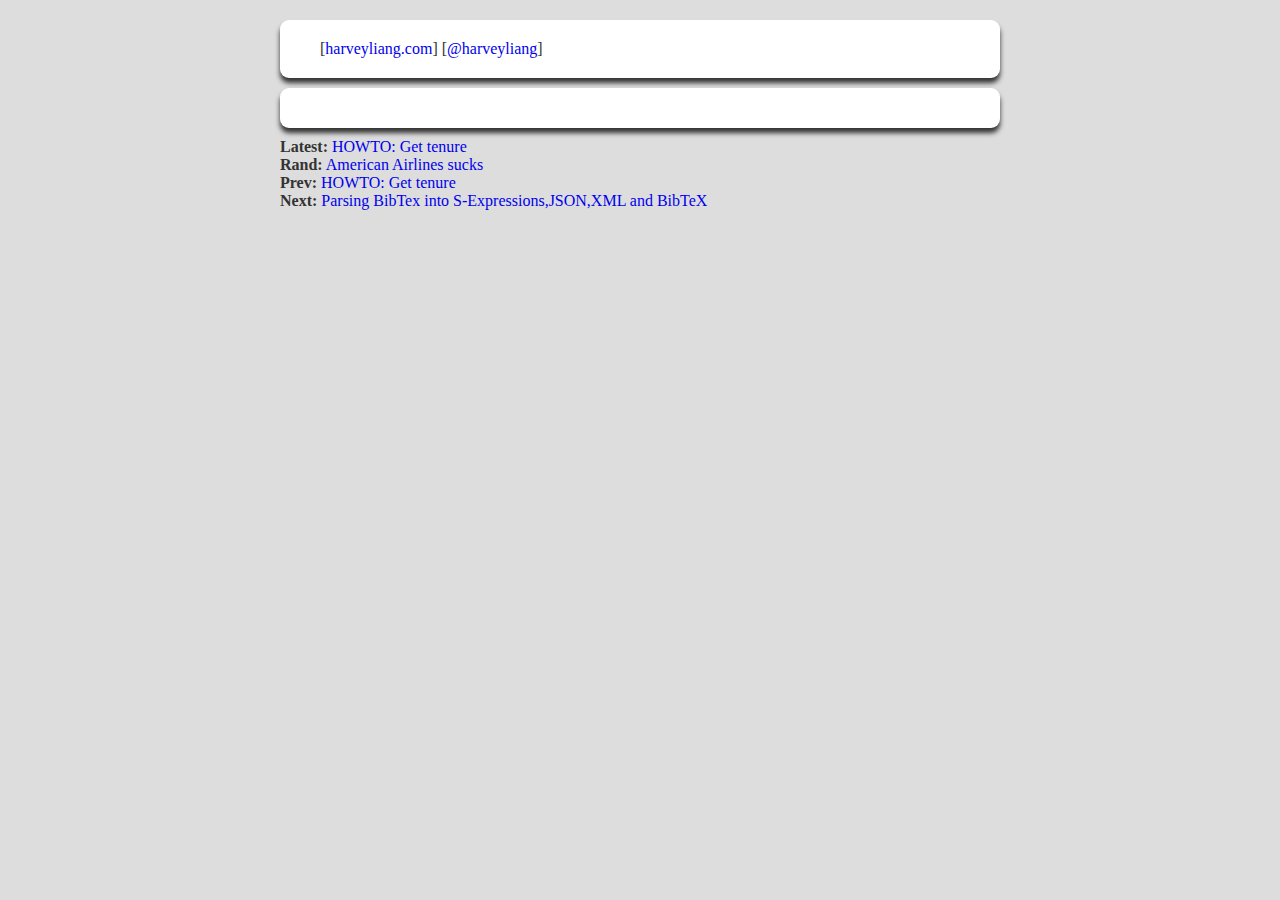
==== post.html @ f7ba5716 "initialize theme" ====
<!DOCTYPE html>

<html>
    <head>
        <meta charset="utf-8">
        <link rel="stylesheet" href="style.css">
    </head>

    <body>
        <div class="container">
            <div id="header" class="module">
                <div class="header-links">
                    [<a href="#">harveyliang.com</a>]
                    [<a href="#">@harveyliang</a>]
                </div>
            </div>

            <div id="content" class="module">
                <div id="article">
                </div>
            </div>

            <div class="article-links">
                <p><b>Latest:</b> <a href="#">HOWTO: Get tenure</a></p>
                <p><b>Rand:</b> <a href="#">American Airlines sucks</a></p>
                <p><b>Prev:</b> <a href="#">HOWTO: Get tenure</a></p>
                <p><b>Next:</b> <a href="#">Parsing BibTex into S-Expressions,JSON,XML and BibTeX</a></p>
            </div>
        </div>
    </body>
</html>
---- style.css ----
/******** Layout **********/

body,
div {
    margin: 0;
    padding: 0;
}

body {
	background: #dddddd;
	color: #333333;
}

.container {
	margin: auto;
	padding: 20px 0;
	width: 720px;
}

.module {
	width: 640px;
	background: #ffffff;
	margin: 0 auto 10px;
	padding: 20px 40px;
	border-radius: 9px;
	box-shadow: 0 5px 5px #333333;
}

.article-links p {
	margin: 0;
	padding: 0;
}

/******** Typograph *******/

a {
	text-decoration: none;
}

img {
	border: 0;
	text-align: center;
}
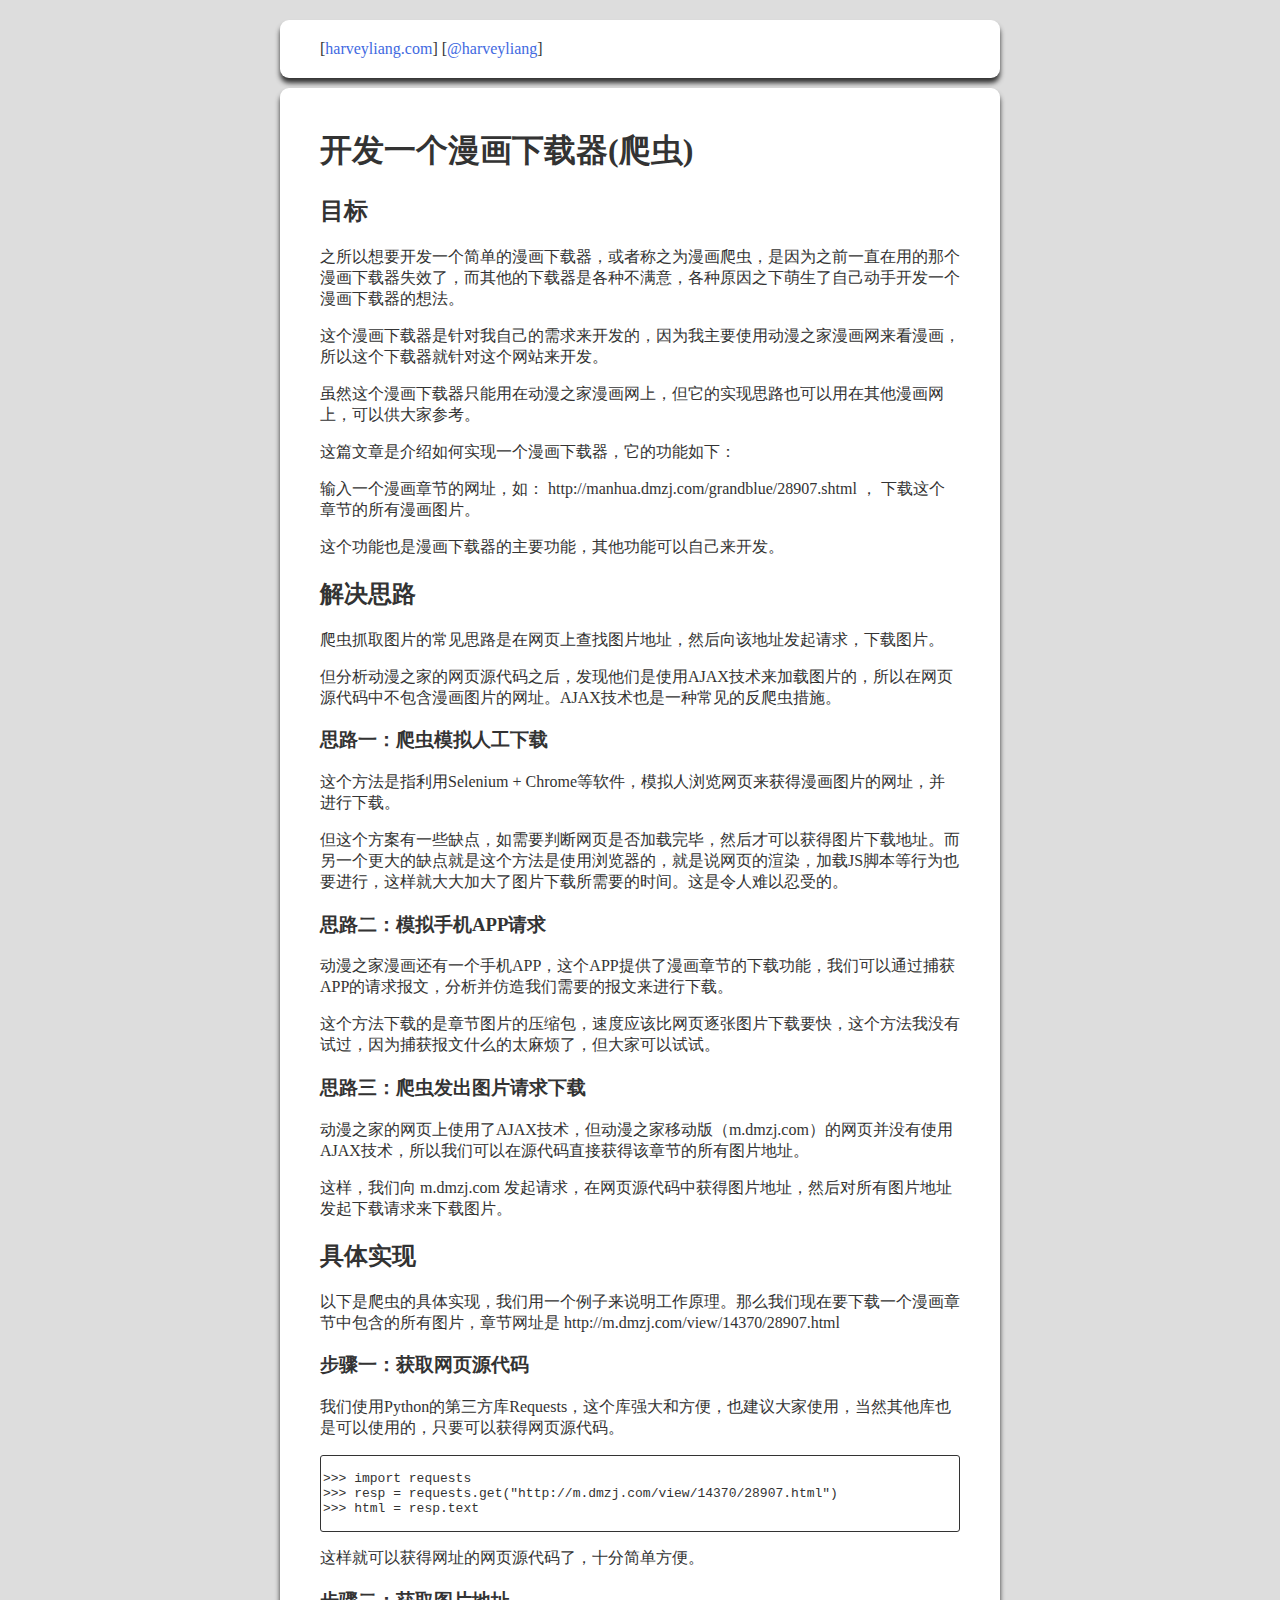
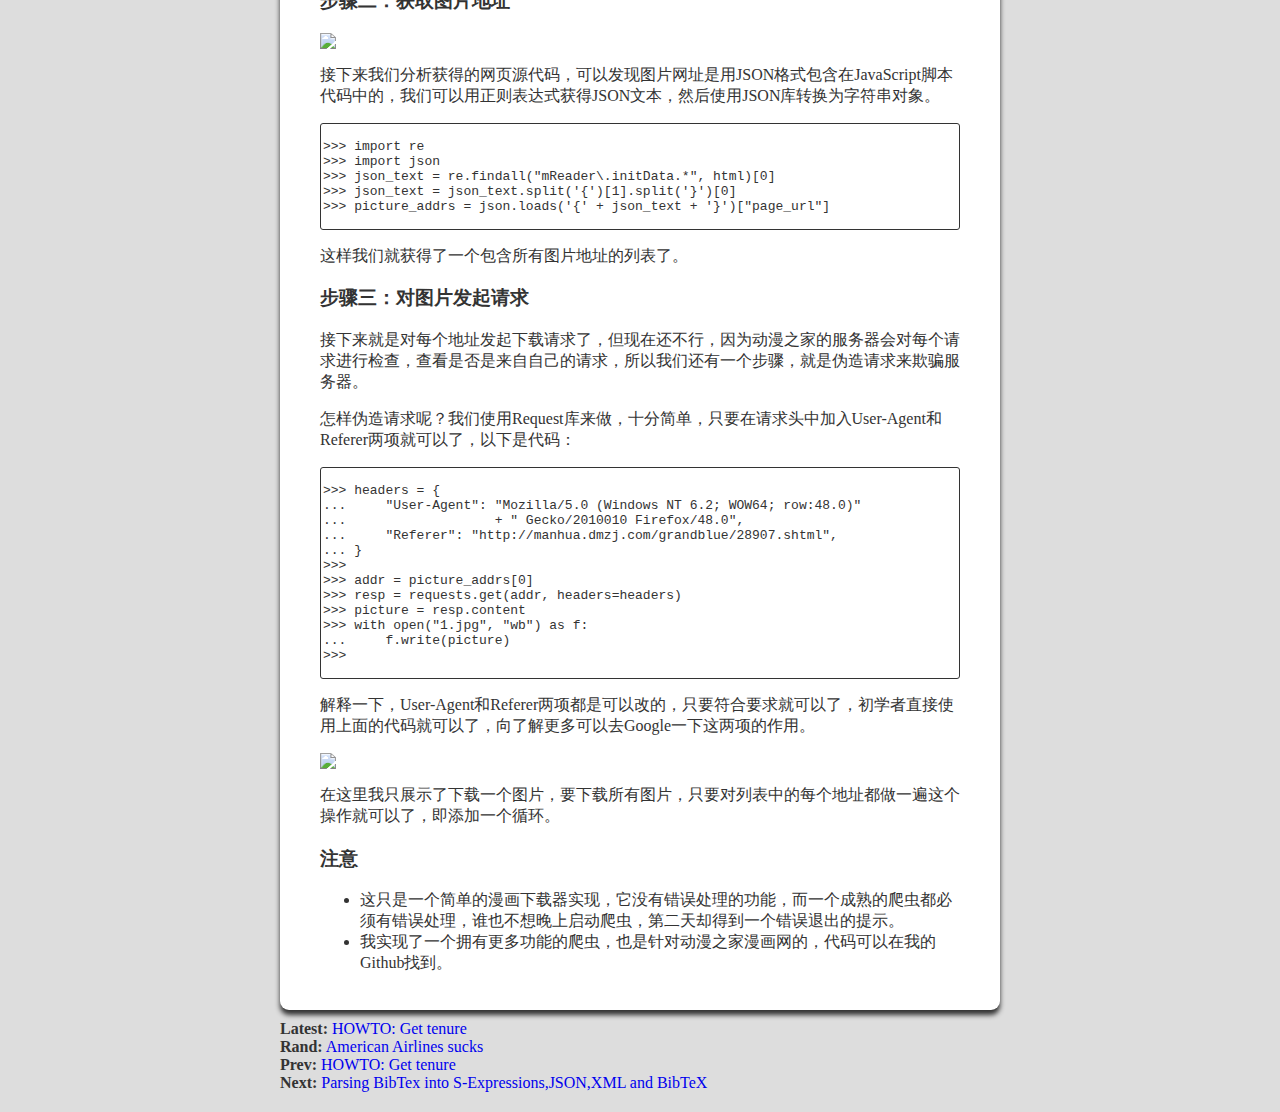
==== commit 9ed1aee4: "change color of tag <a>" ====
--- a/post.html
+++ b/post.html
@@ -17,6 +17,117 @@
 
             <div id="content" class="module">
                 <div id="article">
+                    <h1>开发一个漫画下载器(爬虫)</h1>
+
+                    <h2>目标</h2>
+
+                    <p>之所以想要开发一个简单的漫画下载器，或者称之为漫画爬虫，是因为之前一直在用的那个漫画下载器失效了，而其他的下载器是各种不满意，各种原因之下萌生了自己动手开发一个漫画下载器的想法。</p>
+
+                    <p>这个漫画下载器是针对我自己的需求来开发的，因为我主要使用动漫之家漫画网来看漫画，所以这个下载器就针对这个网站来开发。</p>
+
+                    <p>虽然这个漫画下载器只能用在动漫之家漫画网上，但它的实现思路也可以用在其他漫画网上，可以供大家参考。</p>
+
+                    <p>这篇文章是介绍如何实现一个漫画下载器，它的功能如下：</p>
+
+                    <p>输入一个漫画章节的网址，如： http://manhua.dmzj.com/grandblue/28907.shtml ， 下载这个章节的所有漫画图片。</p>
+
+                    <p>这个功能也是漫画下载器的主要功能，其他功能可以自己来开发。</p>
+
+                    <h2>解决思路</h2>
+
+                    <p>爬虫抓取图片的常见思路是在网页上查找图片地址，然后向该地址发起请求，下载图片。</p>
+
+                    <p>但分析动漫之家的网页源代码之后，发现他们是使用AJAX技术来加载图片的，所以在网页源代码中不包含漫画图片的网址。AJAX技术也是一种常见的反爬虫措施。</p>
+
+                    <h3>思路一：爬虫模拟人工下载</h3>
+
+                    <p>这个方法是指利用Selenium + Chrome等软件，模拟人浏览网页来获得漫画图片的网址，并进行下载。</p>
+
+                    <p>但这个方案有一些缺点，如需要判断网页是否加载完毕，然后才可以获得图片下载地址。而另一个更大的缺点就是这个方法是使用浏览器的，就是说网页的渲染，加载JS脚本等行为也要进行，这样就大大加大了图片下载所需要的时间。这是令人难以忍受的。</p>
+
+                    <h3>思路二：模拟手机APP请求</h3>
+
+                    <p>动漫之家漫画还有一个手机APP，这个APP提供了漫画章节的下载功能，我们可以通过捕获APP的请求报文，分析并仿造我们需要的报文来进行下载。</p>
+
+                    <p>这个方法下载的是章节图片的压缩包，速度应该比网页逐张图片下载要快，这个方法我没有试过，因为捕获报文什么的太麻烦了，但大家可以试试。</p>
+
+                    <h3>思路三：爬虫发出图片请求下载</h3>
+
+                    <p>动漫之家的网页上使用了AJAX技术，但动漫之家移动版（m.dmzj.com）的网页并没有使用AJAX技术，所以我们可以在源代码直接获得该章节的所有图片地址。</p>
+
+                    <p>这样，我们向 m.dmzj.com 发起请求，在网页源代码中获得图片地址，然后对所有图片地址发起下载请求来下载图片。</p>
+
+                    <h2>具体实现</h2>
+
+                    <p>以下是爬虫的具体实现，我们用一个例子来说明工作原理。那么我们现在要下载一个漫画章节中包含的所有图片，章节网址是 http://m.dmzj.com/view/14370/28907.html</p>
+
+                    <h3>步骤一：获取网页源代码</h3>
+
+                    <p>我们使用Python的第三方库Requests，这个库强大和方便，也建议大家使用，当然其他库也是可以使用的，只要可以获得网页源代码。</p>
+
+<pre>
+<code>
+>>> import requests
+>>> resp = requests.get("http://m.dmzj.com/view/14370/28907.html")
+>>> html = resp.text
+</code>
+</pre>
+
+                    <p>这样就可以获得网址的网页源代码了，十分简单方便。</p>
+
+                    <h3>步骤二：获取图片地址</h3>
+
+                    <img src="http://ww3.sinaimg.cn/mw690/ab54b2c0gw1f95xlpwx54j20eo04xq4f.jpg">
+
+                    <p>接下来我们分析获得的网页源代码，可以发现图片网址是用JSON格式包含在JavaScript脚本代码中的，我们可以用正则表达式获得JSON文本，然后使用JSON库转换为字符串对象。</p>
+
+<pre>
+<code>
+>>> import re
+>>> import json
+>>> json_text = re.findall("mReader\.initData.*", html)[0]
+>>> json_text = json_text.split('{')[1].split('}')[0]
+>>> picture_addrs = json.loads('{' + json_text + '}')["page_url"]
+</code>
+</pre>
+
+                    <p>这样我们就获得了一个包含所有图片地址的列表了。</p>
+
+                    <h3>步骤三：对图片发起请求</h3>
+
+                    <p>接下来就是对每个地址发起下载请求了，但现在还不行，因为动漫之家的服务器会对每个请求进行检查，查看是否是来自自己的请求，所以我们还有一个步骤，就是伪造请求来欺骗服务器。</p>
+
+                    <p>怎样伪造请求呢？我们使用Request库来做，十分简单，只要在请求头中加入User-Agent和Referer两项就可以了，以下是代码：</p>
+
+<pre>
+<code>
+>>> headers = {
+...     "User-Agent": "Mozilla/5.0 (Windows NT 6.2; WOW64; row:48.0)"
+...                   + " Gecko/2010010 Firefox/48.0",
+...     "Referer": "http://manhua.dmzj.com/grandblue/28907.shtml",
+... }
+>>>
+>>> addr = picture_addrs[0]
+>>> resp = requests.get(addr, headers=headers)
+>>> picture = resp.content
+>>> with open("1.jpg", "wb") as f:
+...     f.write(picture)
+>>>
+</code>
+</pre>
+
+                    <p>解释一下，User-Agent和Referer两项都是可以改的，只要符合要求就可以了，初学者直接使用上面的代码就可以了，向了解更多可以去Google一下这两项的作用。</p>
+
+                    <img src="http://ww4.sinaimg.cn/mw690/ab54b2c0gw1f95xlpaxvej20as0f9whj.jpg">
+
+                    <p>在这里我只展示了下载一个图片，要下载所有图片，只要对列表中的每个地址都做一遍这个操作就可以了，即添加一个循环。</p>
+
+                    <h3>注意</h3>
+
+                    <ul>
+                        <li>这只是一个简单的漫画下载器实现，它没有错误处理的功能，而一个成熟的爬虫都必须有错误处理，谁也不想晚上启动爬虫，第二天却得到一个错误退出的提示。</li>
+                        <li>我实现了一个拥有更多功能的爬虫，也是针对动漫之家漫画网的，代码可以在我的Github找到。</li>
+                    </ul>
                 </div>
             </div>
 
--- a/style.css
+++ b/style.css
@@ -37,7 +37,19 @@
 	text-decoration: none;
 }
 
+.header-links a {
+	color: #4169e1;
+}
+
+
 img {
 	border: 0;
-	text-align: center;
+	margin: 0 auto;
+	display: block;
+}
+
+pre {
+	border: 1px solid;
+	border-radius: 3px;
+	padding: 0 2px;
 }